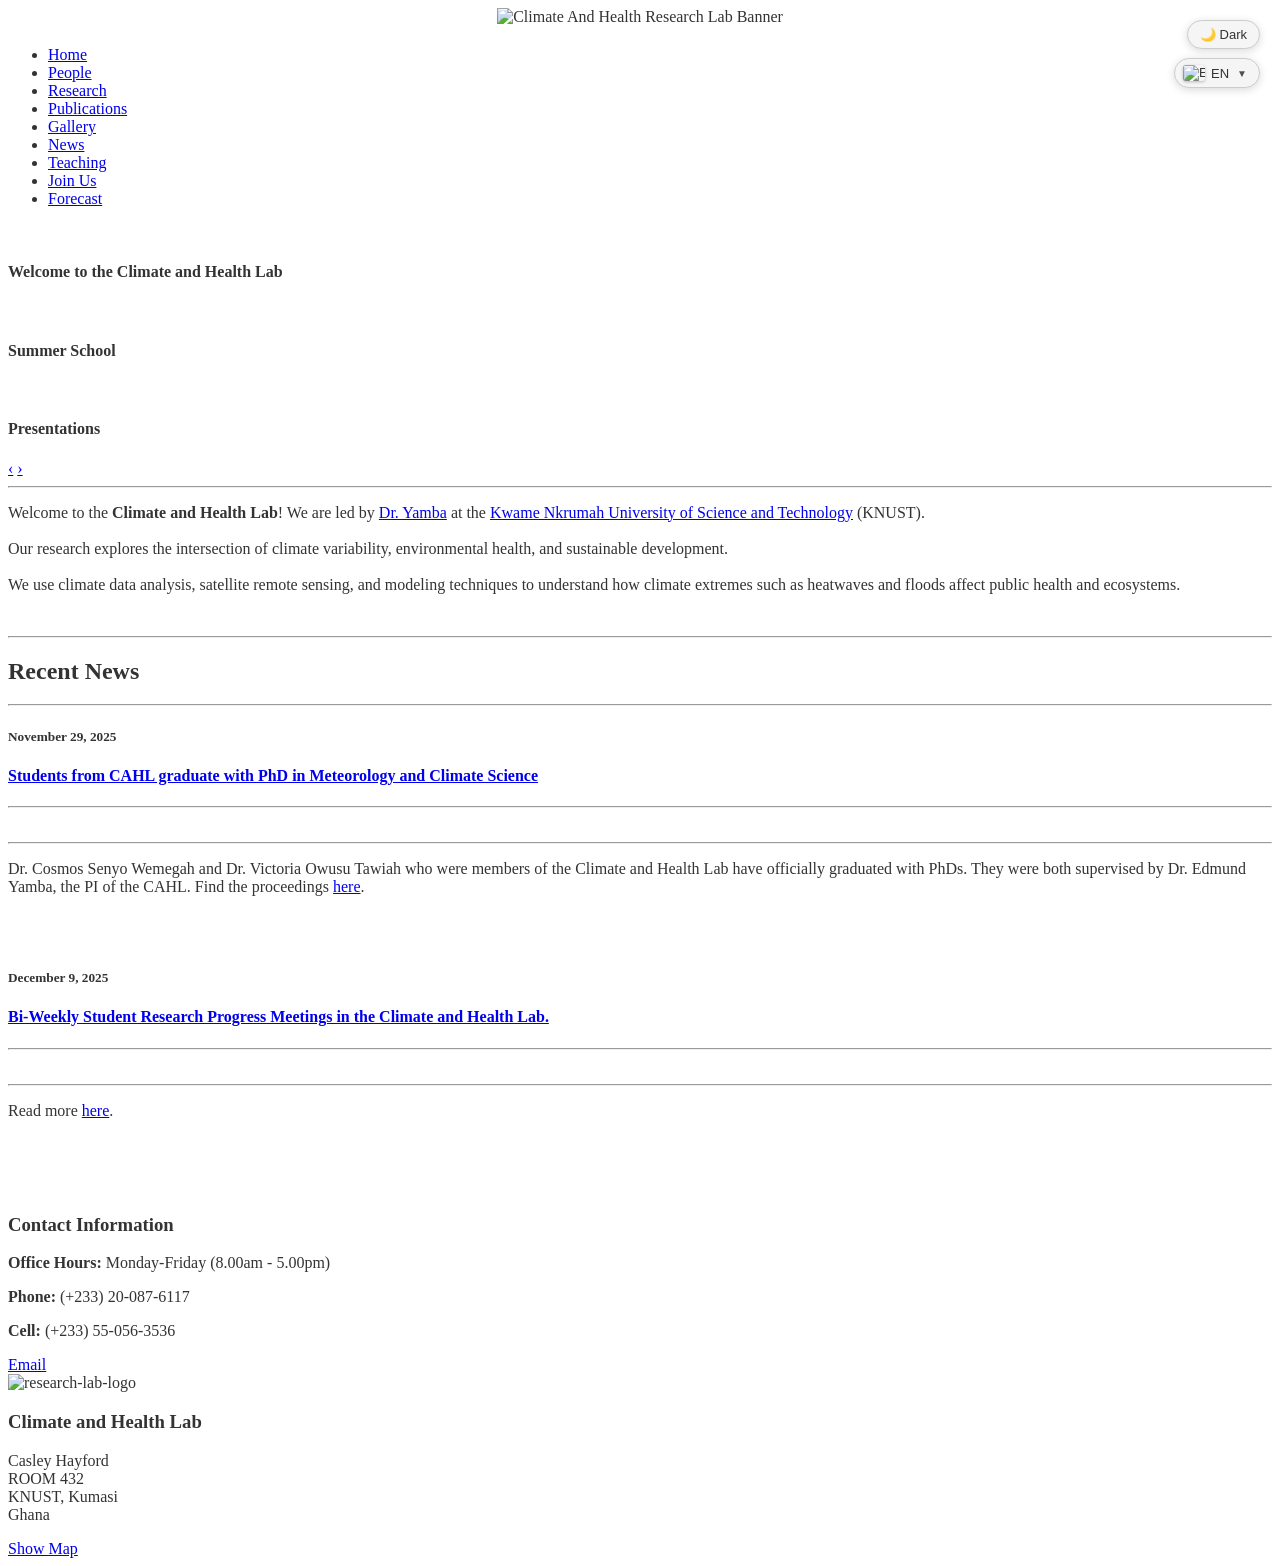
==== index.html @ 4bbf8f92 "Update index.html" ====
<!DOCTYPE html>
<html lang="en">
<head>
  <meta charset="utf-8">
  <title>Climate And Health Research Lab - Home</title>
  <link rel="icon" type="image/png" href="images/Favicon.png">
  <link rel="icon" type="image/png" sizes="59x59" href="images/Favicon.png">
  <meta name="viewport" content="width=device-width, initial-scale=1.0">
  <meta name="description" content="Research Lab, Home, Kwame Nkrumah University of Science and Technology">
  <!-- Styles -->
  <link href="css/bootstrap.min.css" rel="stylesheet">
  <link href="css/bootstrap-responsive.min.css" rel="stylesheet">
  <link href="css/theme.css" rel="stylesheet">
  <style>
    :root {
      --bg-color: #ffffff;
      --text-color: #333333;
      --secondary-bg: #f5f5f5;
    }
    [data-theme="dark"] {
      --bg-color: #1a1a1a;
      --text-color: #e0e0e0;
      --secondary-bg: #2d2d2d;
    }
    body {
      background-color: var(--bg-color);
      color: var(--text-color);
      transition: background-color 0.3s, color 0.3s;
    }

    /* Theme Toggle */
    .theme-toggle {
      position: fixed;
      top: 20px;
      right: 20px;
      background: var(--secondary-bg);
      border: 1px solid #ccc;
      border-radius: 20px;
      padding: 6px 12px;
      cursor: pointer;
      font-size: 13px;
      z-index: 9999;
      box-shadow: 0 2px 8px rgba(0,0,0,0.15);
      color: var(--text-color);
    }

    /* Language Switcher */
    .lang-switcher {
      position: fixed;
      top: 58px;
      right: 20px;
      z-index: 9999;
    }
    .lang-btn {
      display: flex;
      align-items: center;
      gap: 6px;
      background: var(--secondary-bg);
      border: 1px solid #ccc;
      border-radius: 20px;
      padding: 6px 12px 6px 8px;
      cursor: pointer;
      color: var(--text-color);
      font-size: 13px;
      font-weight: 500;
      box-shadow: 0 2px 8px rgba(0,0,0,0.15);
      transition: background 0.18s;
      white-space: nowrap;
    }
    .lang-btn:hover { background: #e8e8e8; }
    [data-theme="dark"] .lang-btn:hover { background: #3a3a3a; }
    .lang-btn .flag {
      width: 22px;
      height: 16px;
      border-radius: 3px;
      object-fit: cover;
      box-shadow: 0 1px 3px rgba(0,0,0,0.25);
      flex-shrink: 0;
    }
    .lang-btn .caret-icon {
      font-size: 10px;
      opacity: 0.85;
      margin-left: 2px;
      transition: transform 0.2s;
    }
    .lang-switcher.open .caret-icon { transform: rotate(180deg); }

    .lang-dropdown {
      display: none;
      position: absolute;
      top: calc(100% + 10px);
      right: 0;
      left: auto;
      transform: none;
      background: #fff;
      border-radius: 12px;
      box-shadow: 0 8px 28px rgba(0,0,0,0.18);
      min-width: 160px;
      z-index: 9999;
      overflow: hidden;
      padding: 6px 0;
      animation: dropIn 0.18s ease;
    }
    @keyframes dropIn {
      from { opacity: 0; transform: translateY(-6px); }
      to   { opacity: 1; transform: translateY(0); }
    }
    .lang-dropdown::before {
      content: '';
      position: absolute;
      top: -7px;
      right: 18px;
      left: auto;
      transform: none;
      border-left: 8px solid transparent;
      border-right: 8px solid transparent;
      border-bottom: 8px solid #fff;
      filter: drop-shadow(0 -2px 2px rgba(0,0,0,0.08));
    }
    .lang-switcher.open .lang-dropdown { display: block; }
    .lang-option {
      display: flex;
      align-items: center;
      gap: 10px;
      padding: 9px 18px;
      cursor: pointer;
      font-size: 14px;
      color: #333;
      font-weight: 500;
      transition: background 0.14s;
      text-decoration: none;
    }
    .lang-option:hover { background: #f3f3f3; }
    .lang-option.active {
      background: #edf7ee;
      color: #2e7d32;
      font-weight: 700;
    }
    .lang-option .flag {
      width: 26px;
      height: 18px;
      border-radius: 3px;
      object-fit: cover;
      box-shadow: 0 1px 3px rgba(0,0,0,0.2);
      flex-shrink: 0;
    }

    /* Hide Google Translate banner */
    .skiptranslate { display: none !important; }
    .goog-te-banner-frame { display: none !important; }

    #footer { clear: both; margin-top: 60px; }
    .clearfix { clear: both; }
  </style>

  <!-- Apply saved theme immediately to avoid flash of wrong theme -->
  <script>
    (function() {
      var saved = localStorage.getItem('theme');
      if (saved === 'dark') {
        document.documentElement.setAttribute('data-theme', 'dark');
      }
    })();
  </script>
</head>
<body>

<!-- Theme Toggle (home page only, applies to all pages via localStorage) -->
<button class="theme-toggle" id="themeToggle">
  <span id="themeIcon">🌙</span> Dark
</button>

<!-- Language Switcher (home page only, applies to all pages via googtrans cookie) -->
<div class="lang-switcher" id="langSwitcher">
  <button class="lang-btn" id="langBtn" aria-haspopup="true" aria-expanded="false">
    <img class="flag" src="https://flagcdn.com/w40/us.png" alt="EN" id="activeFlagImg">
    <span id="activeLangCode">EN</span>
    <span class="caret-icon">▼</span>
  </button>
  <div class="lang-dropdown" id="langDropdown" role="menu">
    <a class="lang-option active" href="#" data-lang="en" data-code="EN" data-flag="https://flagcdn.com/w40/us.png" role="menuitem">
      <img class="flag" src="https://flagcdn.com/w40/us.png" alt=""> English
    </a>
    <a class="lang-option" href="#" data-lang="fr" data-code="FR" data-flag="https://flagcdn.com/w40/fr.png" role="menuitem">
      <img class="flag" src="https://flagcdn.com/w40/fr.png" alt=""> Français
    </a>
    <a class="lang-option" href="#" data-lang="es" data-code="ES" data-flag="https://flagcdn.com/w40/es.png" role="menuitem">
      <img class="flag" src="https://flagcdn.com/w40/es.png" alt=""> Español
    </a>
    <a class="lang-option" href="#" data-lang="de" data-code="DE" data-flag="https://flagcdn.com/w40/de.png" role="menuitem">
      <img class="flag" src="https://flagcdn.com/w40/de.png" alt=""> Deutsch
    </a>
    <a class="lang-option" href="#" data-lang="zh-CN" data-code="中文" data-flag="https://flagcdn.com/w40/cn.png" role="menuitem">
      <img class="flag" src="https://flagcdn.com/w40/cn.png" alt=""> 中文
    </a>
  </div>
</div>

<div class="container">
  <!-- HEADER -->
  <header id="overview" style="text-align:center; margin-bottom:20px;">
    <img src="images/heading.jpg"
         alt="Climate And Health Research Lab Banner"
         style="width:100%; height:auto;">
  </header>

  <!-- NAVIGATION -->
  <div class="masthead">
    <div class="navbar">
      <div class="navbar-inner">
        <div class="container">
          <ul class="nav">
            <li class="active"><a href="#">Home</a></li>
            <li><a href="people.html">People</a></li>
            <li><a href="research.html">Research</a></li>
            <li><a href="publications.html">Publications</a></li>
            <li><a href="gallery.html">Gallery</a></li>
            <li><a href="news.html">News</a></li>
            <li><a href="teaching.html">Teaching</a></li>
            <li><a href="join.html">Join Us</a></li>
            <li><a href="contact.html">Forecast</a></li>
          </ul>
        </div>
      </div>
    </div>
  </div>

  <!-- CAROUSEL -->
  <div class="row-fluid">
    <div class="span12">
      <div id="main-carousel" class="carousel slide">
        <div class="carousel-inner">
          <div class="item active">
            <img src="images/labpicture.jpg" class="carousel-image" alt="">
            <div class="carousel-caption">
              <h4>Welcome to the Climate and Health Lab</h4>
            </div>
          </div>
          <div class="item">
            <img src="images/onlyyamba.jpg" class="carousel-image" alt="">
            <div class="carousel-caption">
              <h4>Summer School</h4>
            </div>
          </div>
          <div class="item">
            <img src="images/yambavic.jpg" class="carousel-image" alt="">
            <div class="carousel-caption">
              <h4>Presentations</h4>
            </div>
          </div>
        </div>
        <a class="left carousel-control" href="#main-carousel" data-slide="prev">‹</a>
        <a class="right carousel-control" href="#main-carousel" data-slide="next">›</a>
      </div>
    </div>
  </div>
  <hr>

  <!-- INTRO + RECENT NEWS -->
  <div class="container-fluid">
    <div class="row-fluid marketing">
      <div class="span12">
        <p>
          Welcome to the <b>Climate and Health Lab</b>! We are led by
          <a href="https://webapps.knust.edu.gh/staff/dirsearch/profile/summary/59c2b3f5b7b9.html">Dr. Yamba</a> at the
          <a href="https://www.knust.edu.gh/">Kwame Nkrumah University of Science and Technology</a> (KNUST).
          <br/><br/>
          Our research explores the intersection of
          <a>climate variability</a>,
          <a>environmental health</a>, and
          <a>sustainable development</a>.
          <br/><br/>
          We use climate data analysis, satellite remote sensing, and modeling techniques to understand how
          climate extremes such as heatwaves and floods affect public health and ecosystems.
        </p>
        <br/>
      </div>
      <div class="row-fluid">
        <hr>
        <h2 class="centered">Recent News</h2>
        <hr>
      </div>
      <!-- NEWS ITEM 1 -->
      <div class="span4 feature-item">
        <h5><span class="date">November 29, 2025</span></h5>
        <h4 class="feature-heading">
          <a href="https://unsplash.com/photos/CPmrdbbpnXg">
            Students from CAHL graduate with PhD in Meteorology and Climate Science
          </a>
        </h4>
        <hr>
        <div class="centered">
          <a href="https://unsplash.com/photos/CPmrdbbpnXg">
            <img src="images/PhDNews1.jpg" alt="">
          </a>
        </div>
        <hr>
        <p>
          Dr. Cosmos Senyo Wemegah and Dr. Victoria Owusu Tawiah who were members of the Climate and Health Lab have officially graduated with PhDs.
          They were both supervised by Dr. Edmund Yamba, the PI of the CAHL.
          Find the proceedings
          <a href="https://ghheadlines.com/agency/ghana-business-news/20251130/169533437/knust-confers-221-phd-degrees-at-59th-congregation">here</a>.
        </p>
        <br><br>
      </div>
      <!-- NEWS ITEM 2 -->
      <div class="span4 feature-item">
        <h5><span class="date">December 9, 2025</span></h5>
        <h4 class="feature-heading">
          <a href="https://climateandhealthresearchlab.github.io/CAH---Lab/news.html">
            Bi-Weekly Student Research Progress Meetings in the Climate and Health Lab.
          </a>
        </h4>
        <hr>
        <div class="centered">
          <a href="https://climateandhealthresearchlab.github.io/CAH---Lab/news.html">
            <img src="images/bi-weekly.jpg" alt="">
          </a>
        </div>
        <hr>
        <p>
          Read more
          <a href="https://climateandhealthresearchlab.github.io/CAH---Lab/news.html">here</a>.
        </p>
        <br>
      </div>
    </div>
  </div>
  <div class="clearfix"></div>
</div>

<!-- FOOTER -->
<footer id="footer">
  <div class="container-fluid">
    <div class="row-fluid">
      <div class="span5">
        <h3>Contact Information</h3>
        <p><b>Office Hours:</b> Monday-Friday (8.00am - 5.00pm)</p>
        <p><b>Phone:</b> (+233) 20-087-6117</p>
        <p><b>Cell:</b> (+233) 55-056-3536</p>
        <a href="/cdn-cgi/l/email-protection#abced2c2c7c2c6c4cac59f93ebccc6cac2c785c8c4c6">Email</a>
      </div>
      <div class="span2">
        <img src="images/lablogo.png" alt="research-lab-logo">
      </div>
      <div class="span5">
        <h3>Climate and Health Lab</h3>
        <p>
          Casley Hayford<br>
          ROOM 432<br>
          KNUST, Kumasi<br>
          Ghana
        </p>
        <a href="https://www.google.com/maps/place/Casely+-+Hayford+Building/@6.6756608,-1.5703021,17z/data=!3m1!4b1!4m6!3m5!1s0xfdb950098c80055:0xab0c5d2575808dab!8m2!3d6.6756555!4d-1.5677272!16s%2Fg%2F11gltjb61x?entry=ttu&g_ep=EgoyMDI2MDEwNy4wIKXMDSoKLDEwMDc5MjA2N0gBUAM%3D">Show Map</a>
      </div>
    </div>
  </div>
</footer>

<!-- Scripts -->
<script data-cfasync="false" src="/cdn-cgi/scripts/5c5dd728/cloudflare-static/email-decode.min.js"></script>
<script src="js/jquery-1.9.1.min.js"></script>
<script src="js/bootstrap.min.js"></script>
<script>$('#main-carousel').carousel();</script>

<!-- Google Translate engine (hidden) -->
<div id="google_translate_element" style="display:none;"></div>
<script type="text/javascript">
  function googleTranslateElementInit() {
    new google.translate.TranslateElement({
      pageLanguage: 'en',
      layout: google.translate.TranslateElement.InlineLayout.SIMPLE,
      autoDisplay: false
    }, 'google_translate_element');
  }
</script>
<script type="text/javascript" src="//translate.google.com/translate_a/element.js?cb=googleTranslateElementInit"></script>
<script>
  // Suppress Google Translate top bar
  window.addEventListener('load', function() {
    var style = document.createElement('style');
    style.innerHTML = 'body { top: 0 !important; } .skiptranslate { display: none !important; }';
    document.head.appendChild(style);
  });
</script>

<!-- Language Switcher Logic -->
<script>
  const langSwitcher   = document.getElementById('langSwitcher');
  const langBtn        = document.getElementById('langBtn');
  const activeFlagImg  = document.getElementById('activeFlagImg');
  const activeLangCode = document.getElementById('activeLangCode');
  const options        = document.querySelectorAll('.lang-option');

  langBtn.addEventListener('click', function(e) {
    e.stopPropagation();
    const isOpen = langSwitcher.classList.toggle('open');
    langBtn.setAttribute('aria-expanded', isOpen);
  });

  document.addEventListener('click', function() {
    langSwitcher.classList.remove('open');
    langBtn.setAttribute('aria-expanded', 'false');
  });

  // Restore active language from cookie on page load
  const langCookie = document.cookie.split(';').map(c => c.trim()).find(c => c.startsWith('googtrans='));
  if (langCookie) {
    const parts = langCookie.split('/');
    const activeLang = parts[parts.length - 1];
    const matchedOpt = document.querySelector(`.lang-option[data-lang="${activeLang}"]`);
    if (matchedOpt && activeLang !== 'en') {
      activeFlagImg.src = matchedOpt.dataset.flag;
      activeLangCode.textContent = matchedOpt.dataset.code;
      options.forEach(o => o.classList.remove('active'));
      matchedOpt.classList.add('active');
    }
  }

  options.forEach(function(opt) {
    opt.addEventListener('click', function(e) {
      e.preventDefault();
      e.stopPropagation();
      const lang = this.dataset.lang;
      const code = this.dataset.code;
      const flag = this.dataset.flag;

      activeFlagImg.src = flag;
      activeFlagImg.alt = code;
      activeLangCode.textContent = code;
      options.forEach(o => o.classList.remove('active'));
      this.classList.add('active');
      langSwitcher.classList.remove('open');
      langBtn.setAttribute('aria-expanded', 'false');
      triggerGoogleTranslate(lang);
    });
  });

  function triggerGoogleTranslate(lang) {
    if (lang === 'en') {
      document.cookie = 'googtrans=; expires=Thu, 01 Jan 1970 00:00:00 UTC; path=/;';
      document.cookie = 'googtrans=; expires=Thu, 01 Jan 1970 00:00:00 UTC; path=/; domain=' + location.hostname;
      location.reload();
      return;
    }
    const cookieVal = '/en/' + lang;
    document.cookie = 'googtrans=' + cookieVal + '; path=/';
    document.cookie = 'googtrans=' + cookieVal + '; path=/; domain=' + location.hostname;
    location.reload();
  }
</script>

<!-- Dark/Light Theme Toggle (home page only, persists via localStorage) -->
<script>
  const toggle = document.getElementById('themeToggle');
  const html   = document.documentElement;

  // Set button label to match the already-applied theme (set in <head>)
  if (html.getAttribute('data-theme') === 'dark') {
    toggle.innerHTML = '<span id="themeIcon">☀️</span> Light';
  }

  toggle.addEventListener('click', () => {
    const current = html.getAttribute('data-theme');
    if (current === 'dark') {
      html.setAttribute('data-theme', 'light');
      localStorage.setItem('theme', 'light');
      toggle.innerHTML = '<span id="themeIcon">🌙</span> Dark';
    } else {
      html.setAttribute('data-theme', 'dark');
      localStorage.setItem('theme', 'dark');
      toggle.innerHTML = '<span id="themeIcon">☀️</span> Light';
    }
  });
</script>

</body>
</html>
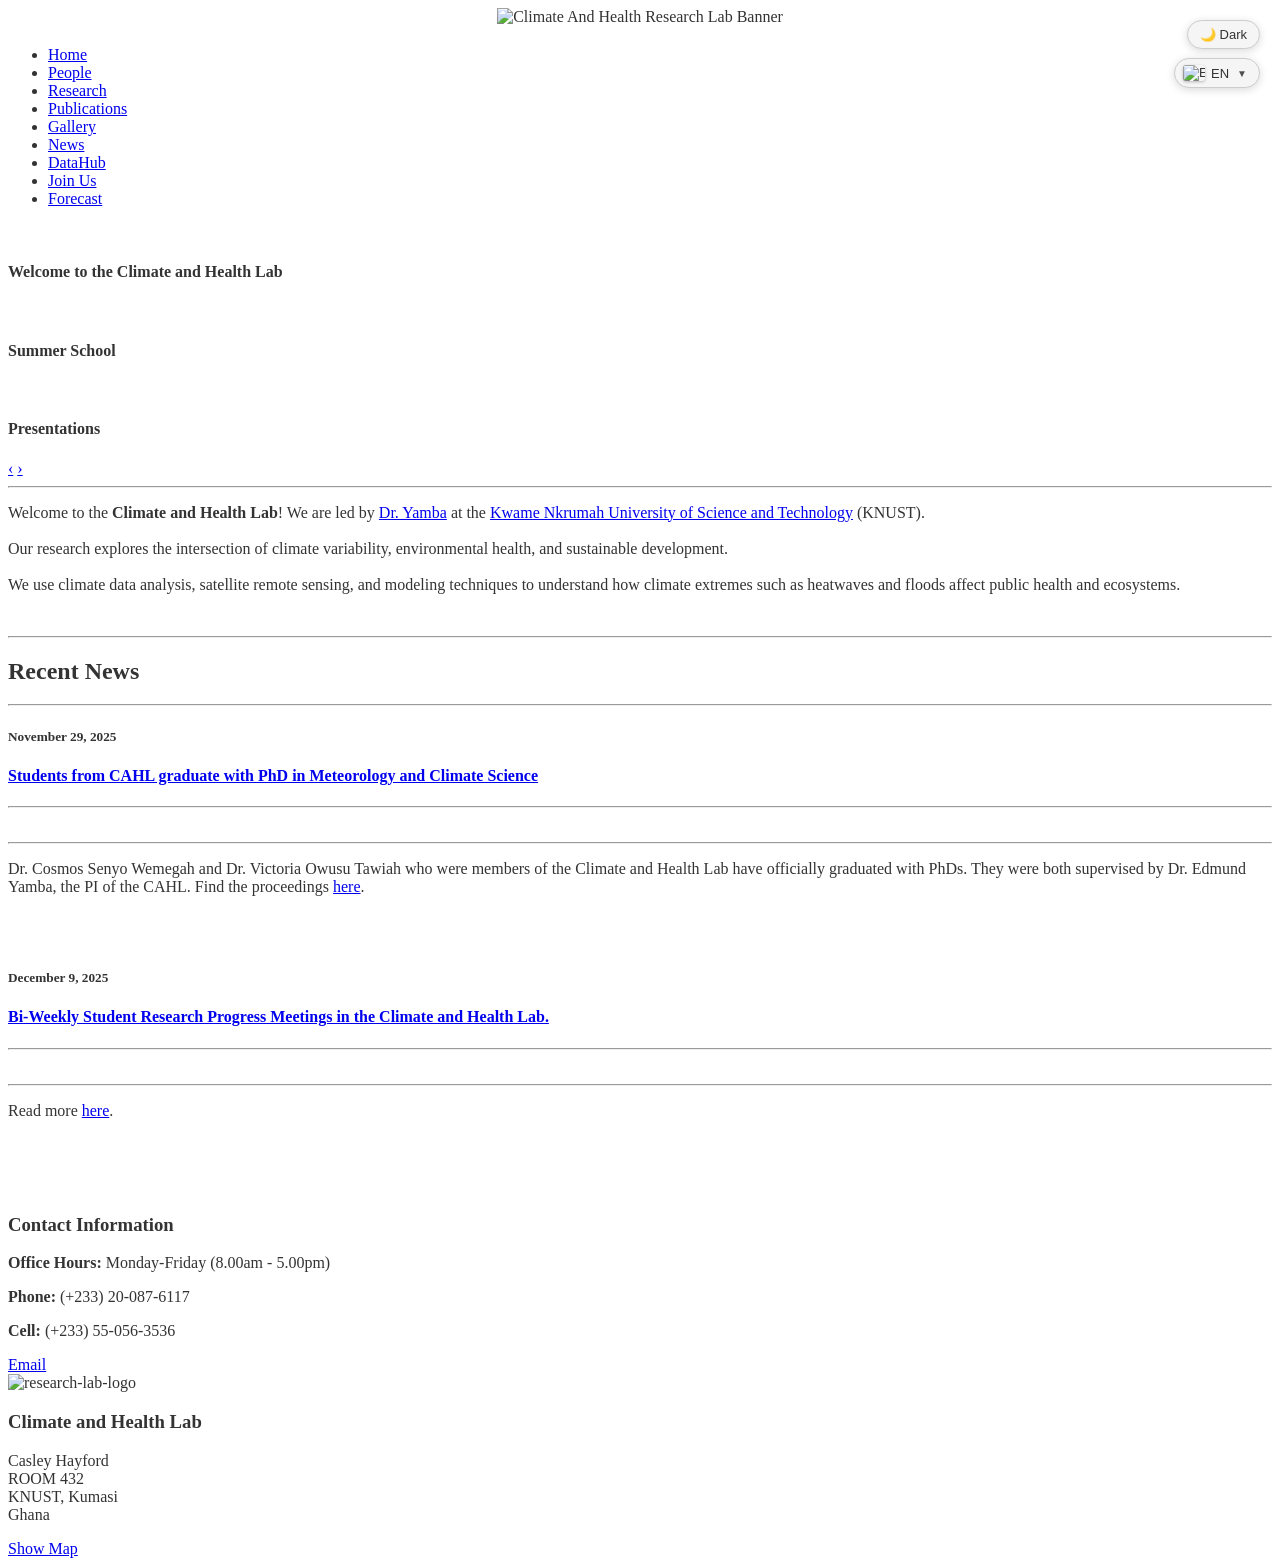
==== commit dc44c0a4: "Update index.html" ====
--- a/index.html
+++ b/index.html
@@ -216,7 +216,7 @@
             <li><a href="publications.html">Publications</a></li>
             <li><a href="gallery.html">Gallery</a></li>
             <li><a href="news.html">News</a></li>
-            <li><a href="teaching.html">Teaching</a></li>
+            <li><a href="teaching.html">DataHub</a></li>
             <li><a href="join.html">Join Us</a></li>
             <li><a href="contact.html">Forecast</a></li>
           </ul>
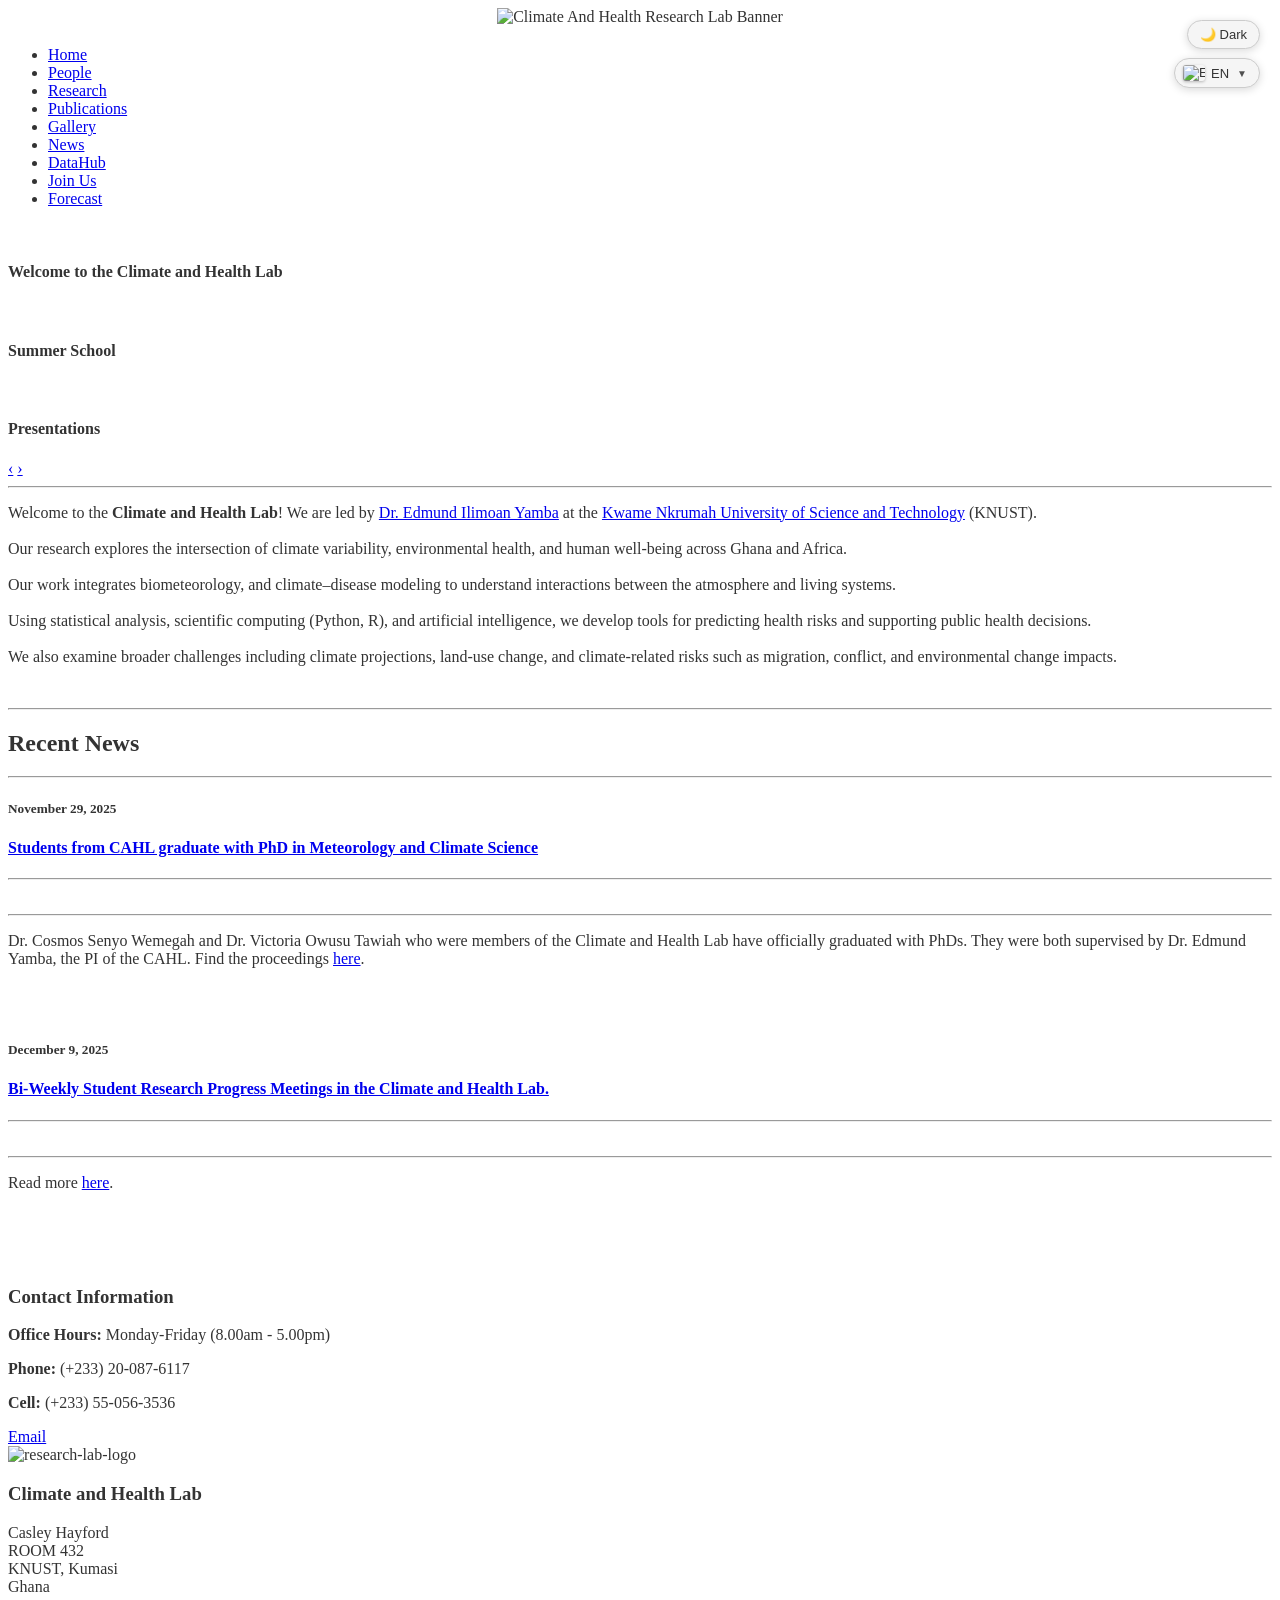
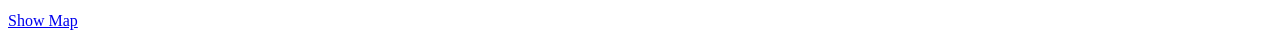
==== commit f8c8bebe: "Update index.html" ====
--- a/index.html
+++ b/index.html
@@ -261,17 +261,28 @@
     <div class="row-fluid marketing">
       <div class="span12">
         <p>
-          Welcome to the <b>Climate and Health Lab</b>! We are led by
-          <a href="https://webapps.knust.edu.gh/staff/dirsearch/profile/summary/59c2b3f5b7b9.html">Dr. Yamba</a> at the
+         Welcome to the <b>Climate and Health Lab</b>! We are led by
+          <a href="https://webapps.knust.edu.gh/staff/dirsearch/profile/summary/59c2b3f5b7b9.html">Dr. Edmund Ilimoan Yamba</a> at the
           <a href="https://www.knust.edu.gh/">Kwame Nkrumah University of Science and Technology</a> (KNUST).
           <br/><br/>
+        
           Our research explores the intersection of
           <a>climate variability</a>,
           <a>environmental health</a>, and
-          <a>sustainable development</a>.
+          <a>human well-being</a> across Ghana and Africa.
           <br/><br/>
-          We use climate data analysis, satellite remote sensing, and modeling techniques to understand how
-          climate extremes such as heatwaves and floods affect public health and ecosystems.
+          Our work integrates
+          <a>biometeorology</a>, and
+          <a>climate–disease modeling</a> to understand interactions between the atmosphere and living systems.
+          <br/><br/>
+        
+          Using <a>statistical analysis</a>, <a>scientific computing</a> (Python, R), and
+          <a>artificial intelligence</a>, we develop tools for predicting health risks and supporting public health decisions.
+          <br/><br/>
+        
+          We also examine broader challenges including
+          <a>climate projections</a>, <a>land-use change</a>, and climate-related risks such as
+          <a>migration</a>, <a>conflict</a>, and environmental change impacts.
         </p>
         <br/>
       </div>
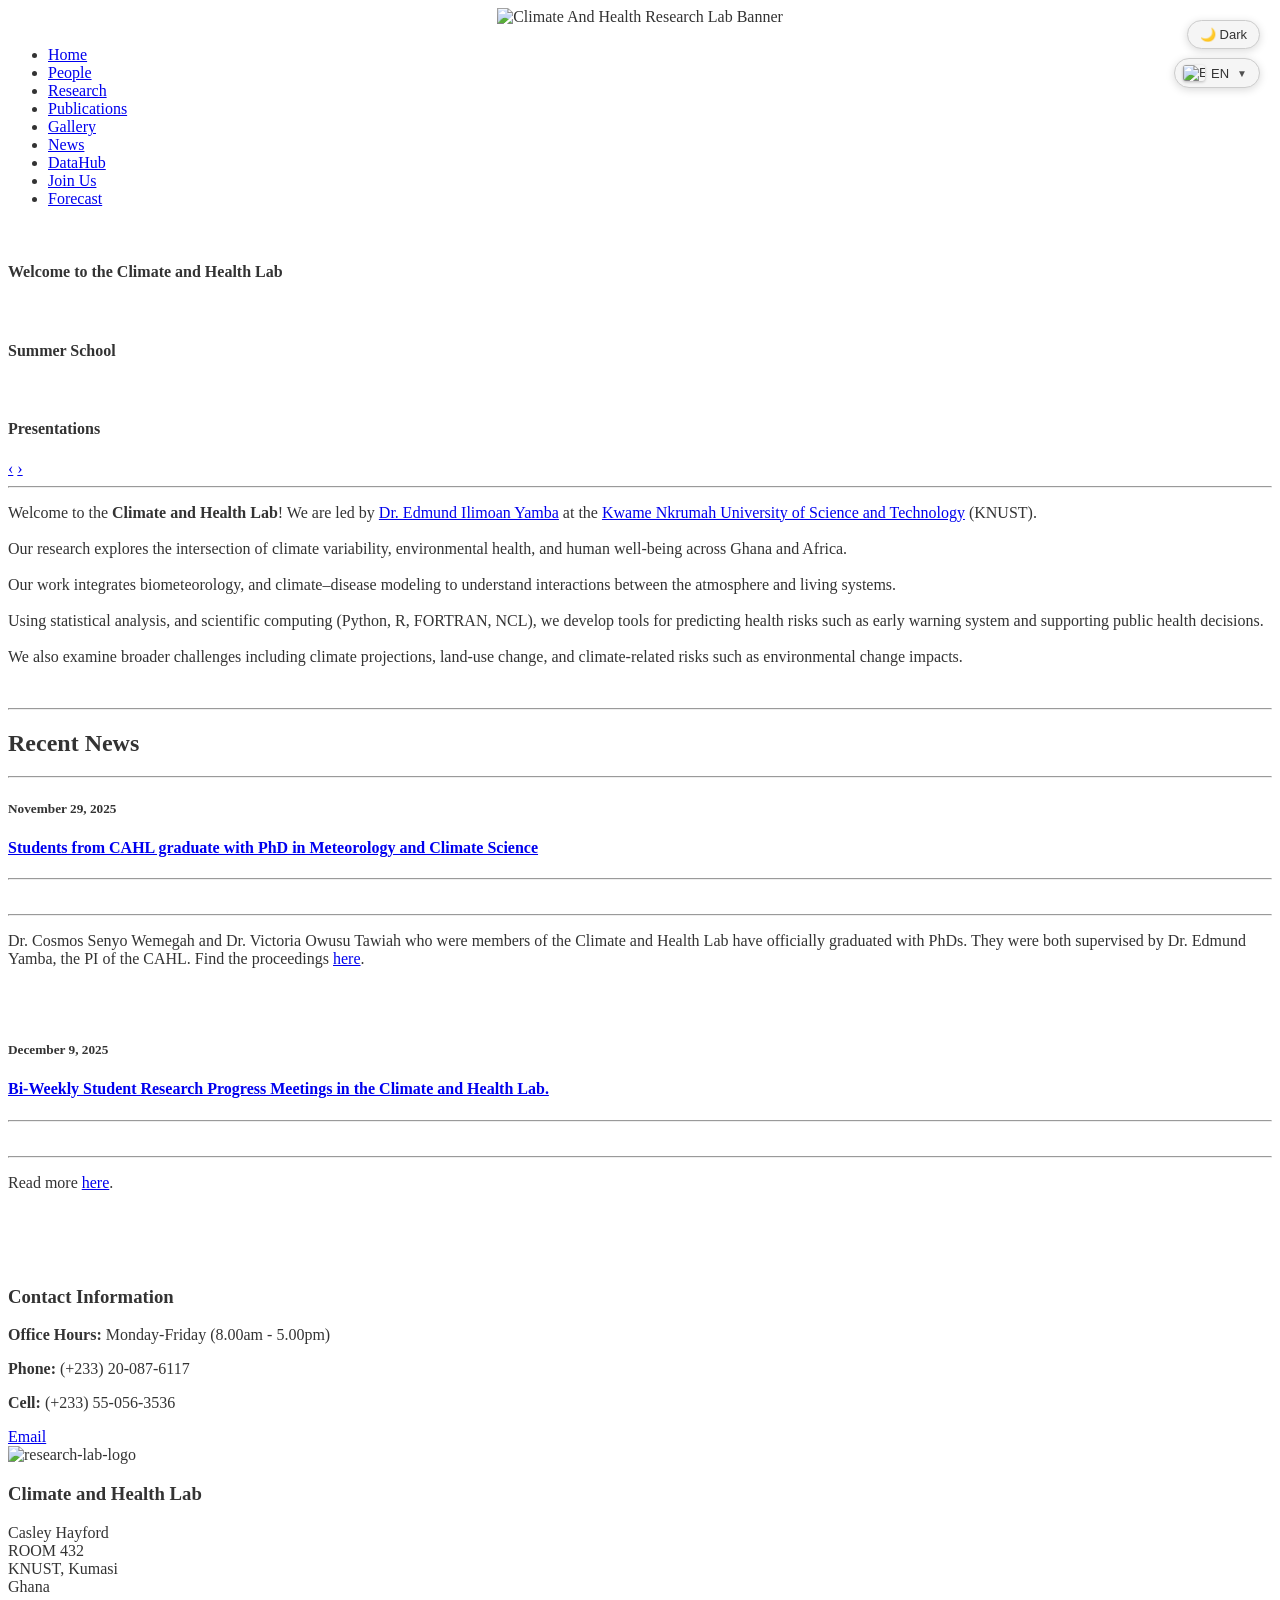
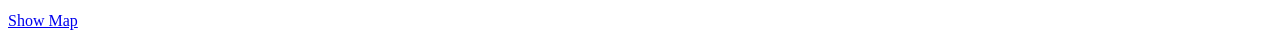
==== commit 7a08b0b4: "Update index.html" ====
--- a/index.html
+++ b/index.html
@@ -276,13 +276,11 @@
           <a>climate–disease modeling</a> to understand interactions between the atmosphere and living systems.
           <br/><br/>
         
-          Using <a>statistical analysis</a>, <a>scientific computing</a> (Python, R), and
-          <a>artificial intelligence</a>, we develop tools for predicting health risks and supporting public health decisions.
+          Using <a>statistical analysis</a>, and <a>scientific computing</a> (Python, R, FORTRAN, NCL), we develop tools for predicting health risks such as early warning system and supporting public health decisions.
           <br/><br/>
         
           We also examine broader challenges including
-          <a>climate projections</a>, <a>land-use change</a>, and climate-related risks such as
-          <a>migration</a>, <a>conflict</a>, and environmental change impacts.
+          <a>climate projections</a>, <a>land-use change</a>, and climate-related risks such as environmental change impacts.
         </p>
         <br/>
       </div>
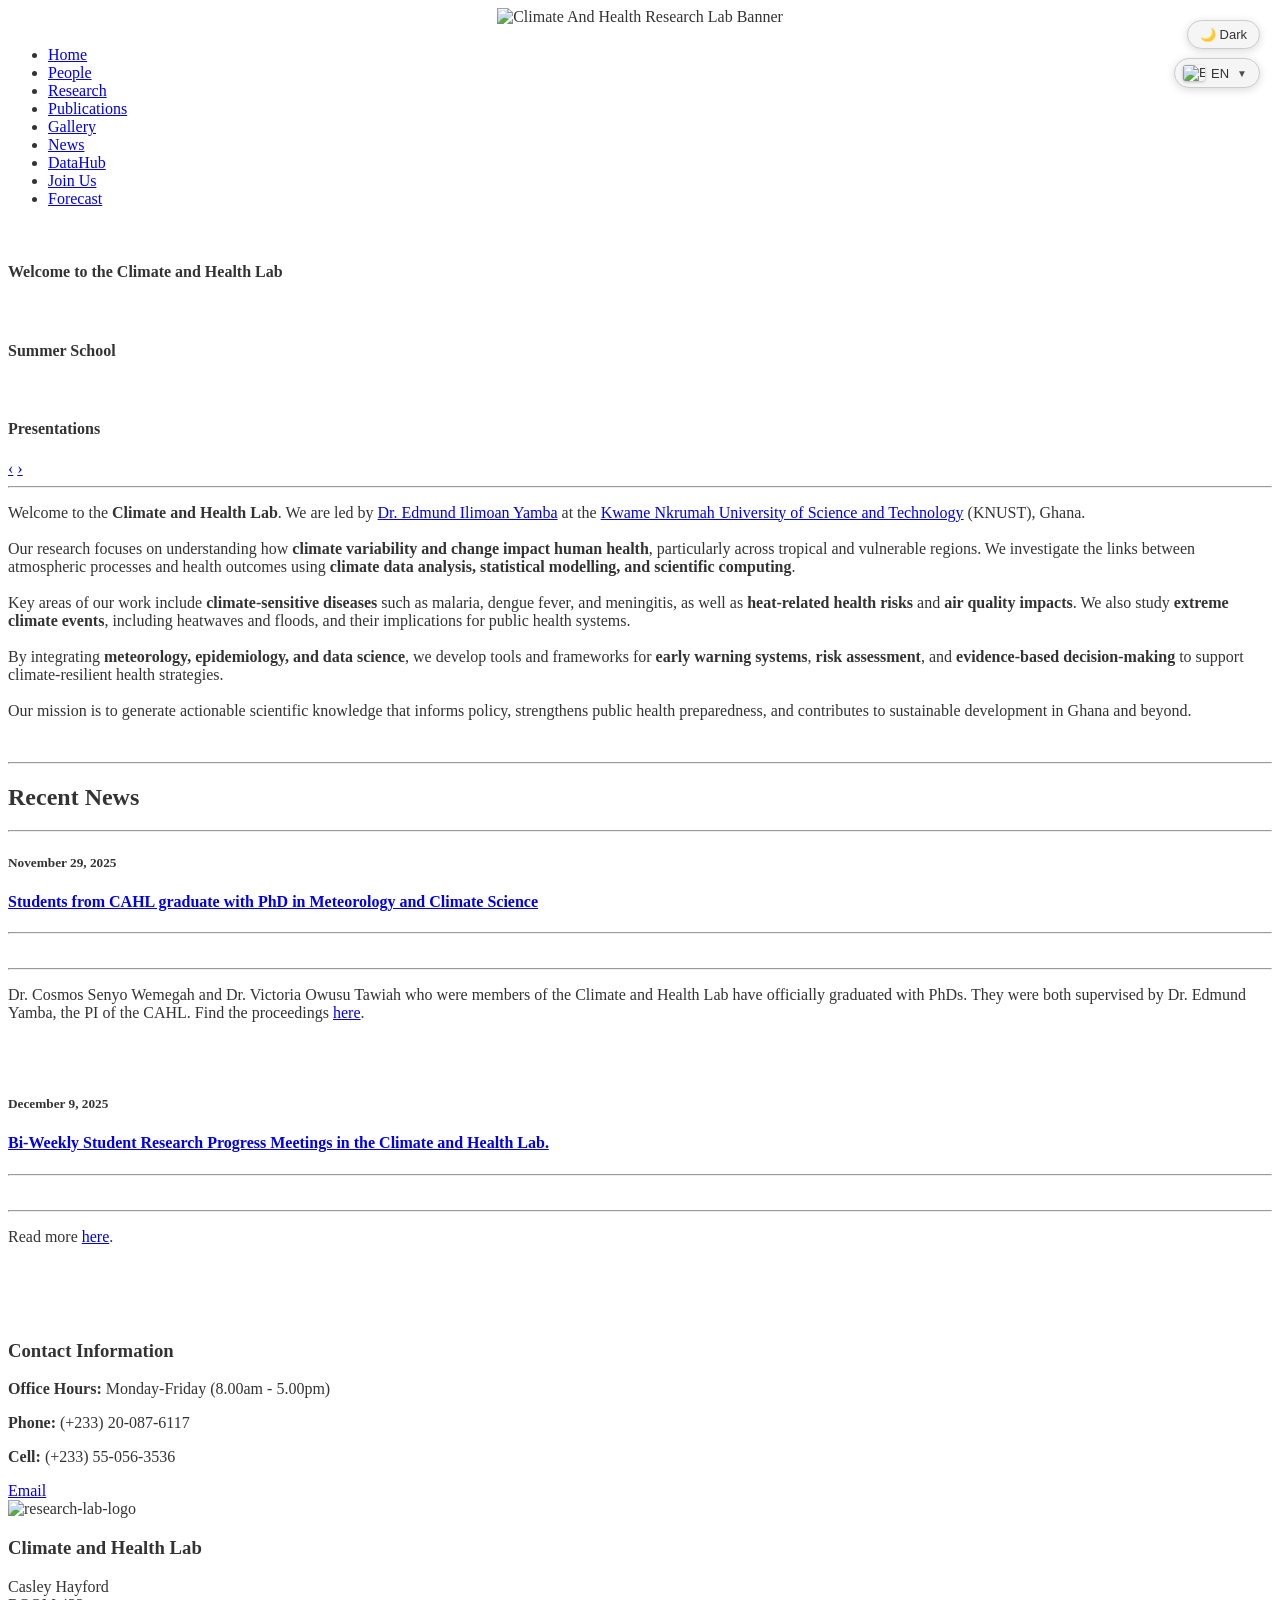
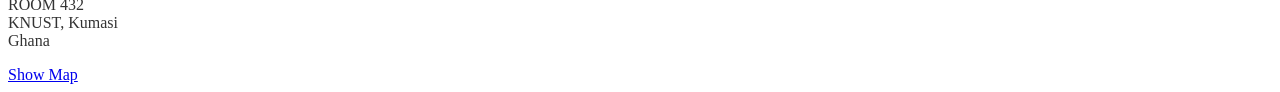
==== commit 81ebbe6f: "Update index.html" ====
--- a/index.html
+++ b/index.html
@@ -256,35 +256,40 @@
   </div>
   <hr>
 
-  <!-- INTRO + RECENT NEWS -->
-  <div class="container-fluid">
-    <div class="row-fluid marketing">
-      <div class="span12">
-        <p>
-         Welcome to the <b>Climate and Health Lab</b>! We are led by
-          <a href="https://webapps.knust.edu.gh/staff/dirsearch/profile/summary/59c2b3f5b7b9.html">Dr. Edmund Ilimoan Yamba</a> at the
-          <a href="https://www.knust.edu.gh/">Kwame Nkrumah University of Science and Technology</a> (KNUST).
-          <br/><br/>
-        
-          Our research explores the intersection of
-          <a>climate variability</a>,
-          <a>environmental health</a>, and
-          <a>human well-being</a> across Ghana and Africa.
-          <br/><br/>
-          Our work integrates
-          <a>biometeorology</a>, and
-          <a>climate–disease modeling</a> to understand interactions between the atmosphere and living systems.
-          <br/><br/>
-        
-          Using <a>statistical analysis</a>, and <a>scientific computing</a> (Python, R, FORTRAN, NCL), we develop tools for predicting health risks such as early warning system and supporting public health decisions.
-          <br/><br/>
-        
-          We also examine broader challenges including
-          <a>climate projections</a>, <a>land-use change</a>, and climate-related risks such as environmental change impacts.
-        </p>
-        <br/>
-      </div>
-      <div class="row-fluid">
+ <!-- INTRO + RECENT NEWS -->
+<div class="container-fluid">
+  <div class="row-fluid marketing">
+    <div class="span12">
+      <p>
+        Welcome to the <b>Climate and Health Lab</b>. We are led by
+        <a href="https://webapps.knust.edu.gh/staff/dirsearch/profile/summary/59c2b3f5b7b9.html">
+        Dr. Edmund Ilimoan Yamba</a> at the
+        <a href="https://www.knust.edu.gh/">Kwame Nkrumah University of Science and Technology</a> (KNUST), Ghana.
+        <br/><br/>
+
+        Our research focuses on understanding how <b>climate variability and change impact human health</b>,
+        particularly across tropical and vulnerable regions. We investigate the links between atmospheric processes
+        and health outcomes using <b>climate data analysis, statistical modelling, and scientific computing</b>.
+        <br/><br/>
+
+        Key areas of our work include <b>climate-sensitive diseases</b> such as malaria, dengue fever, and meningitis,
+        as well as <b>heat-related health risks</b> and <b>air quality impacts</b>. We also study
+        <b>extreme climate events</b>, including heatwaves and floods, and their implications for public health systems.
+        <br/><br/>
+
+        By integrating <b>meteorology, epidemiology, and data science</b>, we develop tools and frameworks for
+        <b>early warning systems</b>, <b>risk assessment</b>, and <b>evidence-based decision-making</b> to support
+        climate-resilient health strategies.
+        <br/><br/>
+
+        Our mission is to generate actionable scientific knowledge that informs policy, strengthens public health
+        preparedness, and contributes to sustainable development in Ghana and beyond.
+      </p>
+      <br/>
+    </div>
+  </div>
+</div>
+  <div class="row-fluid">
         <hr>
         <h2 class="centered">Recent News</h2>
         <hr>
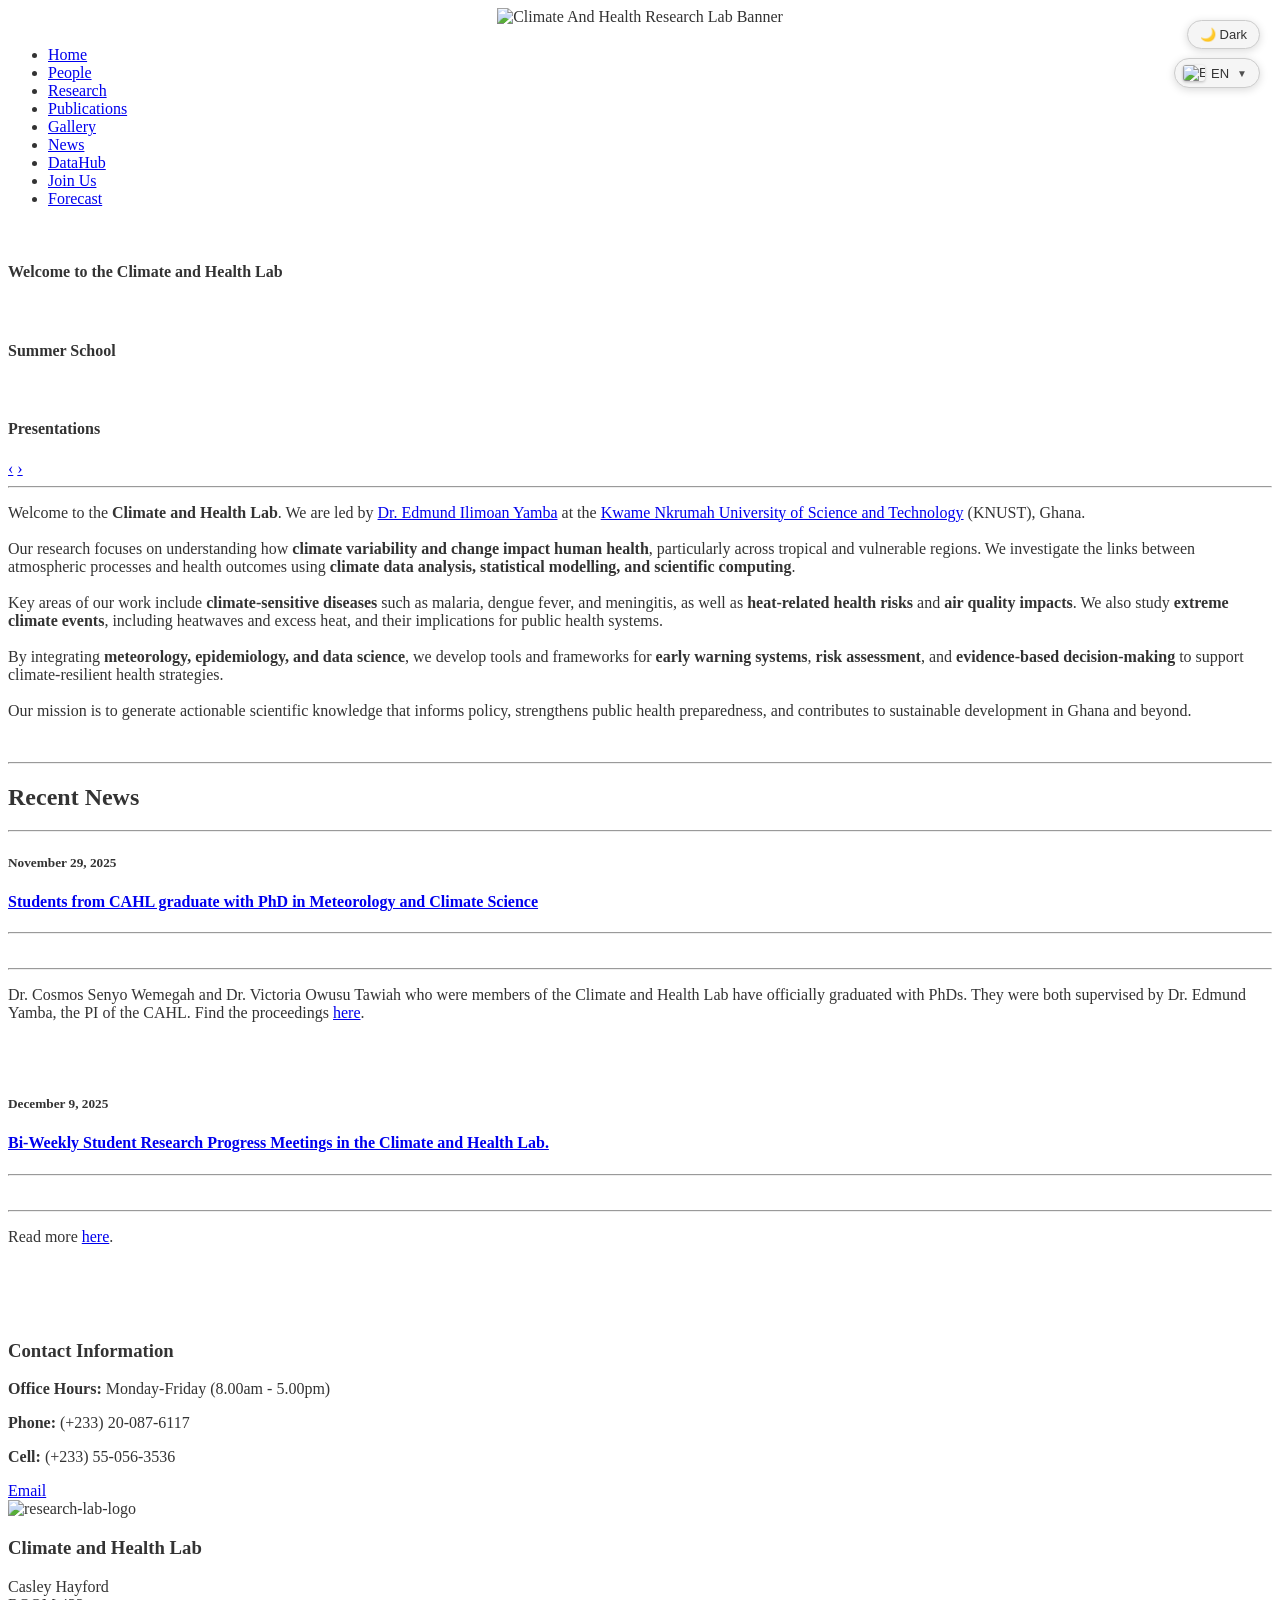
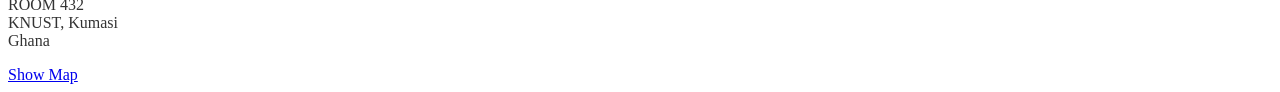
==== commit df8b63c5: "Update index.html" ====
--- a/index.html
+++ b/index.html
@@ -274,7 +274,7 @@
 
         Key areas of our work include <b>climate-sensitive diseases</b> such as malaria, dengue fever, and meningitis,
         as well as <b>heat-related health risks</b> and <b>air quality impacts</b>. We also study
-        <b>extreme climate events</b>, including heatwaves and floods, and their implications for public health systems.
+        <b>extreme climate events</b>, including heatwaves and excess heat, and their implications for public health systems.
         <br/><br/>
 
         By integrating <b>meteorology, epidemiology, and data science</b>, we develop tools and frameworks for
